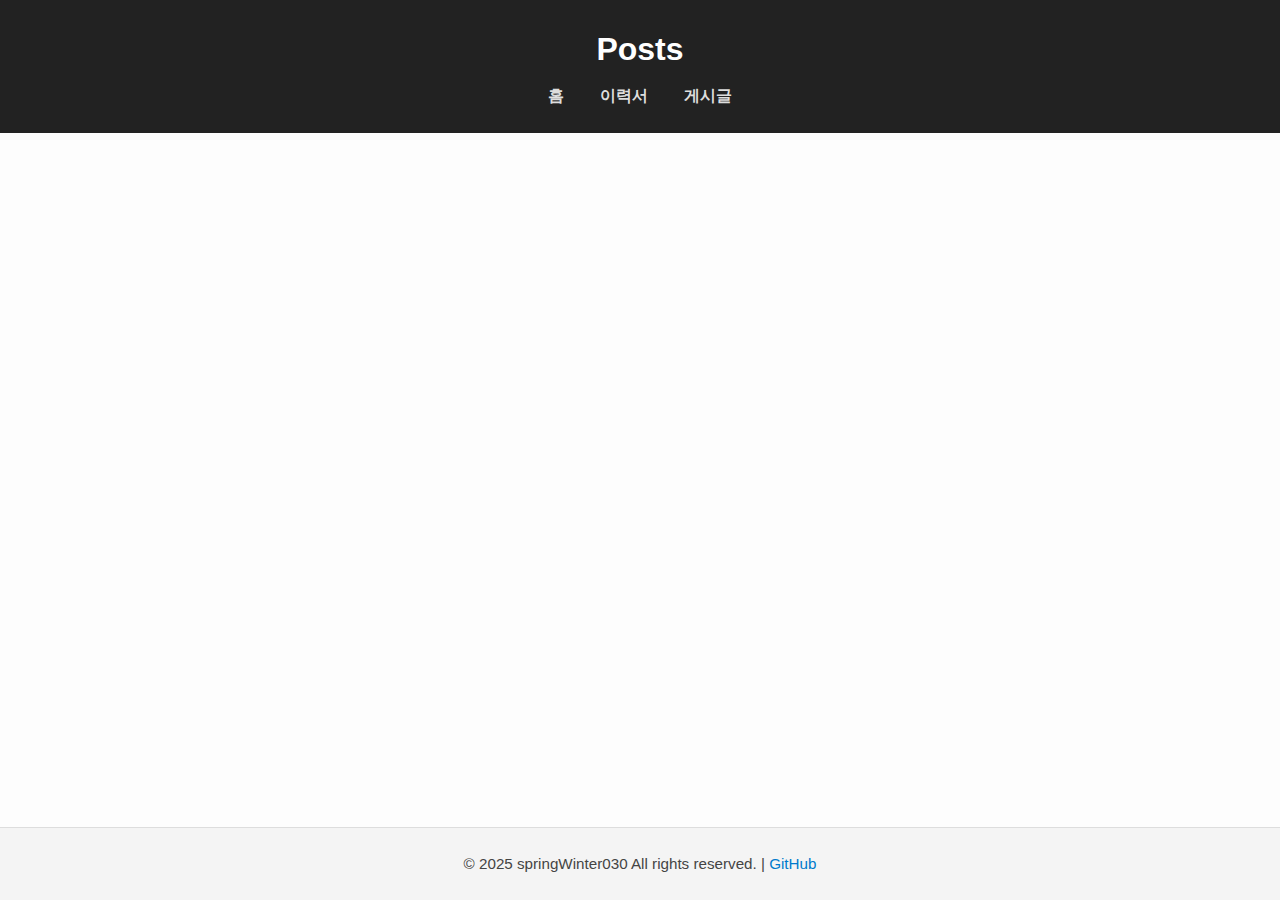
==== blog/index.html @ b493bab2 "Fix Element" ====
<!DOCTYPE html>
<html lang="ko">
<head>
  <meta charset="UTF-8" />
  <meta name="viewport" content="width=device-width, initial-scale=1.0"/>
  <title>KwonYG's blog</title>
  <link rel="stylesheet" href="../assets/css/style.css" />
</head>
<body>
  <header>
    <h1>Posts</h1>
    <nav>
      <a href="../index.html">홈</a>
      <a href="../cv.html">이력서</a>
      <a href="index.html">게시글</a>
    </nav>
  </header>

  <main>
    <section id="post-list" class="fade-in">
      <p>불러오는 중...</p>
    </section>
  </main>

  <footer>
    © 2025 springWinter030 All rights reserved. | <a href="https://github.com/springWinter030">GitHub</a>
  </footer>

  <script>
    fetch('posts.json')
      .then(res => res.json())
      .then(posts => {
        const list = document.getElementById('post-list');
        list.innerHTML = '';
        posts.forEach(post => {
          const li = document.createElement('li');
          li.innerHTML = `
            <h3><a href="${post.link}">${post.title}</a></h3>
            <small>${post.date}</small>
            <p>${post.summary}</p>
          `;
          list.appendChild(li);
        });
      })
      .catch(err => {
        document.getElementById('post-list').innerHTML = '<li>글을 불러오지 못했습니다.</li>';
        console.error(err);
      });
  </script>
</body>
</html>
---- assets/css/style.css ----
/* ===== 기본 레이아웃 ===== */
html, body {
  height: 100%;
  margin: 0;
  padding: 0;
  display: flex;
  flex-direction: column;
  font-family: 'Segoe UI', 'Apple SD Gothic Neo', sans-serif;
  background-color: #fdfdfd;
  color: #333;
  line-height: 1.6;
}

/* ===== 헤더 ===== */
header {
  background-color: #222;
  color: #fff;
  padding: 1.5rem 2rem;
  text-align: center;
}

header h1 {
  margin: 0 0 0.5rem;
  font-size: 2rem;
}

nav a {
  color: #ddd;
  margin: 0 1rem;
  text-decoration: none;
  font-weight: bold;
  transition: all 0.2s ease;
}

nav a:hover {
  color: #fff;
  transform: scale(1.03);
}

/* ===== 메인 컨텐츠 ===== */
main {
  flex: 1;
  max-width: 800px;
  margin: 2rem auto;
  padding: 0 1.5rem;
}

/* ===== 게시글 ===== */
article {
  margin-bottom: 3rem;
}

article h2 {
  margin-top: 2rem;
}

img {
  max-width: 100%;
  height: auto;
  border-radius: 8px;
}

/* ===== 이력서 섹션 ===== */
.cv-section {
  margin-bottom: 2rem;
}

.cv-section h2 {
  border-bottom: 2px solid #ccc;
  padding-bottom: 0.3rem;
}

/* ===== 블로그 목록 ===== */
#post-list li {
  margin-bottom: 2rem;
  list-style: none;
}

#post-list h3 {
  margin: 0;
}

#post-list p {
  margin: 0.3rem 0 0;
  color: #555;
}

#post-list small {
  color: #888;
}

/* ===== 푸터 ===== */
footer {
  text-align: center;
  padding: 1.5rem 1rem;
  background-color: #f4f4f4;
  color: #444;
  font-size: 0.95rem;
  border-top: 1px solid #ddd;
  margin-top: auto;
}

footer a {
  color: #007acc;
  text-decoration: none;
  font-weight: 500;
}

footer a:hover {
  text-decoration: underline;
  transform: scale(1.03);
}

/* ===== 애니메이션 효과 ===== */
.fade-in {
  opacity: 0;
  transform: translateY(20px);
  animation: fadeInUp 0.8s ease-out forwards;
}

img.fade-in {
  opacity: 0;
  animation: imageFade 1.2s ease-out forwards;
}

@keyframes fadeInUp {
  to {
    opacity: 1;
    transform: translateY(0);
  }
}

@keyframes imageFade {
  to {
    opacity: 1;
  }
}

/* ===== 반응형 디자인 (모바일 대응) ===== */
@media (max-width: 768px) {
  header h1 {
    font-size: 1.5rem;
  }

  nav a {
    display: inline-block;
    margin: 0.3rem 0.5rem;
    font-size: 0.95rem;
  }

  main {
    padding: 0 1rem;
  }

  footer {
    font-size: 0.85rem;
    padding: 1rem 0.8rem;
  }

  img {
    border-radius: 4px;
  }
}

/* CV 페이지 내 프로필 이미지 + 텍스트 가로 정렬 */
.cv-section.profile-info {
  display: flex;
  align-items: center;
  gap: 1.5rem;
}

/* 프로필 레이아웃 (cv-section 내부 전용) */
.cv-section .profile-info {
  display: flex;
  align-items: center;
  gap: 1.5rem;
  margin-top: 1rem;
}

/* 이미지 스타일 */
.cv-section .profile-img {
  width: 120px;
  height: 160px;
  object-fit: cover;
  border-radius: 50%;
  border: 3px solid #ccc;
  transition: transform 0.3s ease;
}

.cv-section .profile-img:hover {
  transform: scale(1.05);
}

/* 텍스트 */
.cv-section .profile-text h3 {
  margin: 0 0 0.5rem;
}

.cv-section .profile-text p {
  margin: 0;
  color: #444;
}

/* 반응형 대응 */
@media (max-width: 768px) {
  .cv-section .profile-info {
    flex-direction: column;
    text-align: center;
  }

  .cv-section .profile-text h3 {
    font-size: 1.2rem;
  }
}
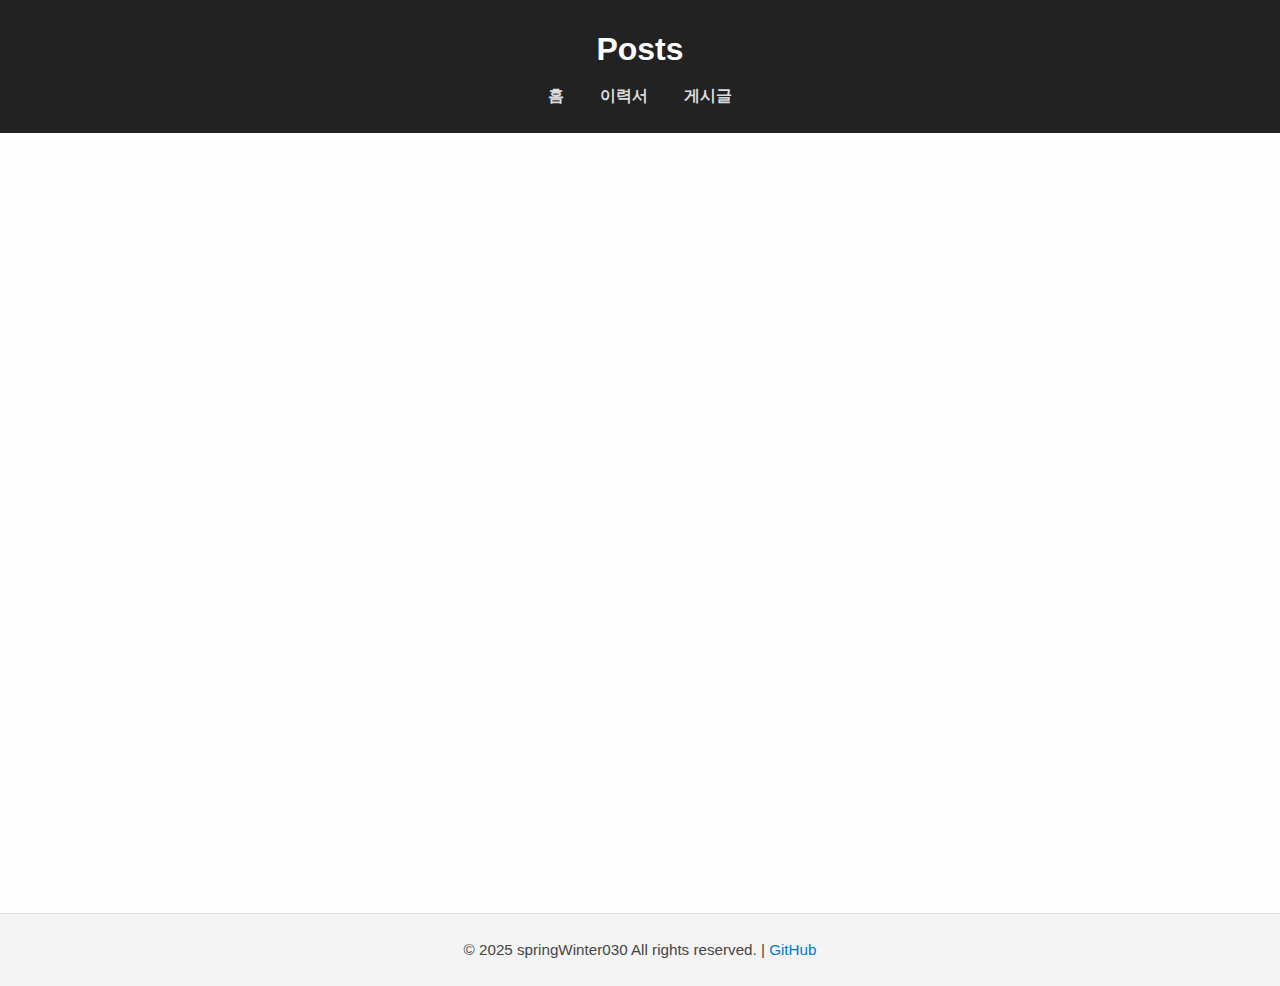
==== commit 2e8196fc: "Add thumb file & Change post card designs" ====
--- a/blog/index.html
+++ b/blog/index.html
@@ -17,8 +17,13 @@
   </header>
 
   <main>
-    <section id="post-list" class="fade-in">
-      <p>불러오는 중...</p>
+    <section class="fade-in">
+      <ul id="search-results"></ul>
+      <div id="pagination"></div>
+      <div id="search-bar">
+        <input type="text" id="search-input" placeholder="검색어를 입력하세요..." />
+        <button id="search-btn">검색</button>
+      </div> 
     </section>
   </main>
 
@@ -30,22 +35,111 @@
     fetch('posts.json')
       .then(res => res.json())
       .then(posts => {
-        const list = document.getElementById('post-list');
-        list.innerHTML = '';
-        posts.forEach(post => {
-          const li = document.createElement('li');
-          li.innerHTML = `
-            <h3><a href="${post.link}">${post.title}</a></h3>
-            <small>${post.date}</small>
-            <p>${post.summary}</p>
-          `;
-          list.appendChild(li);
+        const input = document.getElementById('search-input');
+        const results = document.getElementById('search-results');
+        const pagination = document.getElementById('pagination');
+        const postsPerPage = 10;
+        let currentPage = 1;
+
+        const renderPage = (page) => {
+          results.innerHTML = '';
+          const start = (page - 1) * postsPerPage;
+          const end = start + postsPerPage;
+          const currentPosts = posts.slice(start, end);
+
+          currentPosts.forEach(post => {
+            const li = document.createElement('li');
+            li.innerHTML = `
+              <div class="post-card">
+                <img src="${post.thumbnail}" alt="${post.title}" class="thumbnail" />
+                <div class="post-content">
+                  <span class="category">${post.category}</span>
+                  <h3><a href="${post.link}">${post.title}</a></h3>
+                  <small>${post.date}</small>
+                  <p>${post.summary}</p>
+                  <div class="tags">
+                    ${post.tags.map(tag => `<span class="tag">#${tag}</span>`).join(' ')}
+                  </div>
+                </div>
+              </div>
+            `;
+            results.appendChild(li);
+          });
+        };
+
+        const renderPagination = () => {
+          pagination.innerHTML = '';
+          const pageCount = Math.ceil(posts.length / postsPerPage);
+
+          for (let i = 1; i <= pageCount; i++) {
+            const btn = document.createElement('button');
+            btn.textContent = i;
+            if (i === currentPage) btn.disabled = true;
+            btn.addEventListener('click', () => {
+              currentPage = i;
+              renderPage(currentPage);
+              renderPagination();
+            });
+            pagination.appendChild(btn);
+          }
+        };
+
+        const renderSearch = (filtered) => {
+          results.innerHTML = '';
+          pagination.innerHTML = '';
+
+          if (filtered.length === 0) {
+            results.innerHTML = '<li>검색 결과가 없습니다.</li>';
+            return;
+          }
+
+          filtered.forEach(post => {
+            const li = document.createElement('li');
+            li.innerHTML = `
+              <div class="post-card">
+                <img src="${post.thumbnail}" alt="${post.title}" class="thumbnail" />
+                <div class="post-content">
+                  <span class="category">${post.category}</span>
+                  <h3><a href="${post.link}">${post.title}</a></h3>
+                  <small>${post.date}</small>
+                  <p>${post.summary}</p>
+                  <div class="tags">
+                    ${post.tags.map(tag => `<span class="tag">#${tag}</span>`).join(' ')}
+                  </div>
+                </div>
+              </div>
+            `;
+            results.appendChild(li);
+          });
+        };
+
+        const searchBtn = document.getElementById('search-btn');
+
+        searchBtn.addEventListener('click', () => {
+          const keyword = input.value.toLowerCase();
+          if (keyword === '') {
+            renderPage(currentPage);
+            renderPagination();
+            return;
+          }
+
+          const filtered = posts.filter(post =>
+            post.title.toLowerCase().includes(keyword) ||
+            post.summary.toLowerCase().includes(keyword)
+          );
+          renderSearch(filtered);
         });
-      })
-      .catch(err => {
-        document.getElementById('post-list').innerHTML = '<li>글을 불러오지 못했습니다.</li>';
-        console.error(err);
+
+        input.addEventListener('keypress', (e) => {
+          if (e.key === 'Enter') {
+            searchBtn.click();
+          }
+        });
+
+        renderPage(currentPage);
+        renderPagination();
       });
   </script>
+  
 </body>
 </html>
--- a/assets/css/style.css
+++ b/assets/css/style.css
@@ -1,4 +1,3 @@
-/* ===== 기본 레이아웃 ===== */
 html, body {
   height: 100%;
   margin: 0;
@@ -11,7 +10,6 @@
   line-height: 1.6;
 }
 
-/* ===== 헤더 ===== */
 header {
   background-color: #222;
   color: #fff;
@@ -37,7 +35,6 @@
   transform: scale(1.03);
 }
 
-/* ===== 메인 컨텐츠 ===== */
 main {
   flex: 1;
   max-width: 800px;
@@ -45,7 +42,6 @@
   padding: 0 1.5rem;
 }
 
-/* ===== 게시글 ===== */
 article {
   margin-bottom: 3rem;
 }
@@ -60,7 +56,6 @@
   border-radius: 8px;
 }
 
-/* ===== 이력서 섹션 ===== */
 .cv-section {
   margin-bottom: 2rem;
 }
@@ -70,7 +65,35 @@
   padding-bottom: 0.3rem;
 }
 
-/* ===== 블로그 목록 ===== */
+.cv-section .profile-info {
+  display: flex;
+  align-items: center;
+  gap: 1.5rem;
+  margin-top: 1rem;
+}
+
+.cv-section .profile-img {
+  width: 120px;
+  height: 160px;
+  object-fit: cover;
+  border-radius: 50%;
+  border: 3px solid #ccc;
+  transition: transform 0.3s ease;
+}
+
+.cv-section .profile-img:hover {
+  transform: scale(1.05);
+}
+
+.cv-section .profile-text h3 {
+  margin: 0 0 0.5rem;
+}
+
+.cv-section .profile-text p {
+  margin: 0;
+  color: #444;
+}
+
 #post-list li {
   margin-bottom: 2rem;
   list-style: none;
@@ -89,7 +112,6 @@
   color: #888;
 }
 
-/* ===== 푸터 ===== */
 footer {
   text-align: center;
   padding: 1.5rem 1rem;
@@ -104,6 +126,7 @@
   color: #007acc;
   text-decoration: none;
   font-weight: 500;
+  transition: all 0.2s ease;
 }
 
 footer a:hover {
@@ -111,16 +134,15 @@
   transform: scale(1.03);
 }
 
-/* ===== 애니메이션 효과 ===== */
 .fade-in {
   opacity: 0;
   transform: translateY(20px);
-  animation: fadeInUp 0.8s ease-out forwards;
+  animation: fadeInUp 0.6s ease-out forwards;
 }
 
 img.fade-in {
   opacity: 0;
-  animation: imageFade 1.2s ease-out forwards;
+  animation: imageFade 0.8s ease-out forwards;
 }
 
 @keyframes fadeInUp {
@@ -136,7 +158,6 @@
   }
 }
 
-/* ===== 반응형 디자인 (모바일 대응) ===== */
 @media (max-width: 768px) {
   header h1 {
     font-size: 1.5rem;
@@ -160,49 +181,7 @@
   img {
     border-radius: 4px;
   }
-}
-
-/* CV 페이지 내 프로필 이미지 + 텍스트 가로 정렬 */
-.cv-section.profile-info {
-  display: flex;
-  align-items: center;
-  gap: 1.5rem;
-}
-
-/* 프로필 레이아웃 (cv-section 내부 전용) */
-.cv-section .profile-info {
-  display: flex;
-  align-items: center;
-  gap: 1.5rem;
-  margin-top: 1rem;
-}
-
-/* 이미지 스타일 */
-.cv-section .profile-img {
-  width: 120px;
-  height: 160px;
-  object-fit: cover;
-  border-radius: 50%;
-  border: 3px solid #ccc;
-  transition: transform 0.3s ease;
-}
-
-.cv-section .profile-img:hover {
-  transform: scale(1.05);
-}
-
-/* 텍스트 */
-.cv-section .profile-text h3 {
-  margin: 0 0 0.5rem;
-}
-
-.cv-section .profile-text p {
-  margin: 0;
-  color: #444;
-}
-
-/* 반응형 대응 */
-@media (max-width: 768px) {
+
   .cv-section .profile-info {
     flex-direction: column;
     text-align: center;
@@ -213,4 +192,150 @@
   }
 }
 
-
+#search-input {
+  padding: 0.6rem 1rem;
+  font-size: 1rem;
+  border: 1px solid #ccc;
+  border-radius: 5px 0 0 5px;
+  outline: none;
+  width: 60%;
+  max-width: 300px;
+}
+
+#search-btn {
+  padding: 0.6rem 1rem;
+  font-size: 1rem;
+  border: 1px solid #007acc;
+  background-color: #007acc;
+  color: white;
+  border-radius: 0 5px 5px 0;
+  cursor: pointer;
+  font-weight: bold;
+  transition: background-color 0.2s ease;
+}
+
+#search-btn:hover {
+  background-color: #005fa3;
+}
+
+
+#search-results li,
+#post-list li {
+  background-color: #fff;
+  border-radius: 12px;
+  padding: 1.2rem;
+  margin-bottom: 1.5rem;
+  box-shadow: 0 2px 8px rgba(0, 0, 0, 0.06);
+  transition: transform 0.2s ease, box-shadow 0.2s ease;
+}
+
+#search-results li:hover,
+#post-list li:hover {
+  transform: translateY(-3px);
+  box-shadow: 0 4px 12px rgba(0, 0, 0, 0.12);
+}
+
+#search-results h3,
+#post-list h3 {
+  margin: 0 0 0.5rem;
+  font-size: 1.2rem;
+}
+
+#search-results p,
+#post-list p {
+  margin: 0.5rem 0 0;
+  color: #555;
+  line-height: 1.5;
+}
+
+#search-results small,
+#post-list small {
+  color: #888;
+  font-size: 0.85rem;
+}
+
+
+#pagination {
+  display: flex;
+  justify-content: center;
+  margin-top: 2rem;
+  flex-wrap: wrap;
+  gap: 0.5rem;
+}
+
+#pagination button {
+  padding: 0.5rem 1rem;
+  background-color: #007acc;
+  color: white;
+  border: none;
+  border-radius: 5px;
+  font-weight: bold;
+  cursor: pointer;
+  transition: background-color 0.2s ease;
+}
+
+#pagination button:hover {
+  background-color: #005fa3;
+}
+
+#pagination button:disabled {
+  background-color: #ccc;
+  cursor: default;
+}
+
+#search-bar {
+  display: flex;
+  justify-content: center;
+  margin-top: 2rem;
+  margin-bottom: 2rem;
+  flex-wrap: wrap;
+  gap: 0.5rem;
+}
+
+.post-card {
+  display: flex;
+  gap: 1rem;
+  background-color: #fff;
+  border-radius: 12px;
+  padding: 1rem;
+  margin-bottom: 1.5rem;
+  box-shadow: 0 2px 8px rgba(0, 0, 0, 0.06);
+  transition: transform 0.2s ease, box-shadow 0.2s ease;
+}
+
+.post-card:hover {
+  transform: translateY(-3px);
+  box-shadow: 0 4px 12px rgba(0, 0, 0, 0.12);
+}
+
+.thumbnail {
+  width: 120px;
+  height: 80px;
+  object-fit: cover;
+  border-radius: 8px;
+  flex-shrink: 0;
+}
+
+.post-content {
+  flex: 1;
+}
+
+.category {
+  font-size: 0.8rem;
+  color: #007acc;
+  font-weight: bold;
+}
+
+.tags {
+  margin-top: 0.5rem;
+}
+
+.tag {
+  display: inline-block;
+  background-color: #eef6fc;
+  color: #007acc;
+  font-size: 0.75rem;
+  padding: 0.3rem 0.6rem;
+  border-radius: 6px;
+  margin-right: 0.4rem;
+}
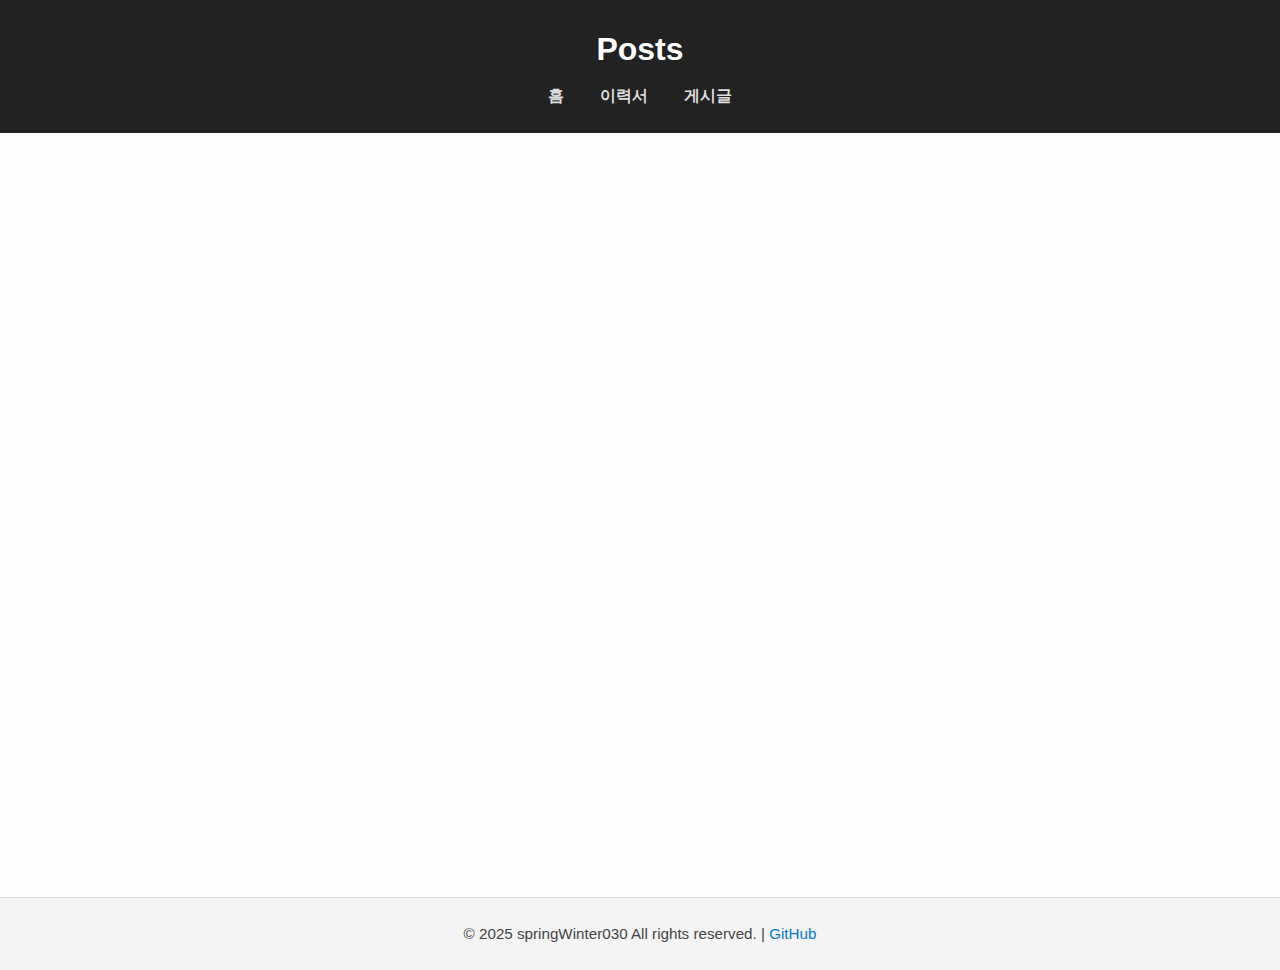
==== commit e9d9c28a: "Fix post card show error & Change post card Style" ====
--- a/blog/index.html
+++ b/blog/index.html
@@ -18,12 +18,12 @@
 
   <main>
     <section class="fade-in">
-      <ul id="search-results"></ul>
-      <div id="pagination"></div>
       <div id="search-bar">
         <input type="text" id="search-input" placeholder="검색어를 입력하세요..." />
         <button id="search-btn">검색</button>
-      </div> 
+      </div>
+      <ul id="search-results"></ul>
+      <div id="pagination"></div>
     </section>
   </main>
 
@@ -41,6 +41,25 @@
         const postsPerPage = 10;
         let currentPage = 1;
 
+        const renderPostCard = (post) => {
+          const li = document.createElement('li');
+          li.innerHTML = `
+            <div class="post-card">
+              <img src="${post.thumbnail}" alt="${post.title}" class="thumbnail" />
+              <div class="post-content">
+                <span class="category">${post.category}</span>
+                <h3><a href="${post.link}">${post.title}</a></h3>
+                <small>${post.date}</small>
+                <p>${post.summary}</p>
+                <div class="tags">
+                  ${post.tags.map(tag => `<span class="tag">#${tag}</span>`).join(' ')}
+                </div>
+              </div>
+            </div>
+          `;
+          return li;
+        };
+
         const renderPage = (page) => {
           results.innerHTML = '';
           const start = (page - 1) * postsPerPage;
@@ -48,21 +67,7 @@
           const currentPosts = posts.slice(start, end);
 
           currentPosts.forEach(post => {
-            const li = document.createElement('li');
-            li.innerHTML = `
-              <div class="post-card">
-                <img src="${post.thumbnail}" alt="${post.title}" class="thumbnail" />
-                <div class="post-content">
-                  <span class="category">${post.category}</span>
-                  <h3><a href="${post.link}">${post.title}</a></h3>
-                  <small>${post.date}</small>
-                  <p>${post.summary}</p>
-                  <div class="tags">
-                    ${post.tags.map(tag => `<span class="tag">#${tag}</span>`).join(' ')}
-                  </div>
-                </div>
-              </div>
-            `;
+            const li = renderPostCard(post);
             results.appendChild(li);
           });
         };
@@ -94,21 +99,7 @@
           }
 
           filtered.forEach(post => {
-            const li = document.createElement('li');
-            li.innerHTML = `
-              <div class="post-card">
-                <img src="${post.thumbnail}" alt="${post.title}" class="thumbnail" />
-                <div class="post-content">
-                  <span class="category">${post.category}</span>
-                  <h3><a href="${post.link}">${post.title}</a></h3>
-                  <small>${post.date}</small>
-                  <p>${post.summary}</p>
-                  <div class="tags">
-                    ${post.tags.map(tag => `<span class="tag">#${tag}</span>`).join(' ')}
-                  </div>
-                </div>
-              </div>
-            `;
+            const li = renderPostCard(post);
             results.appendChild(li);
           });
         };
@@ -140,6 +131,5 @@
         renderPagination();
       });
   </script>
-  
 </body>
 </html>
--- a/assets/css/style.css
+++ b/assets/css/style.css
@@ -339,3 +339,32 @@
   border-radius: 6px;
   margin-right: 0.4rem;
 }
+
+@media (max-width: 600px) {
+  .post-card {
+    flex-direction: column;
+  }
+
+  .thumbnail {
+    width: 100%;
+    height: auto;
+  }
+
+  .post-content {
+    text-align: center;
+  }
+
+  .category {
+    display: block;
+    margin-bottom: 0.3rem;
+  }
+
+  .tags {
+    justify-content: center;
+    flex-wrap: wrap;
+  }
+
+  .tag {
+    margin-top: 0.3rem;
+  }
+}
